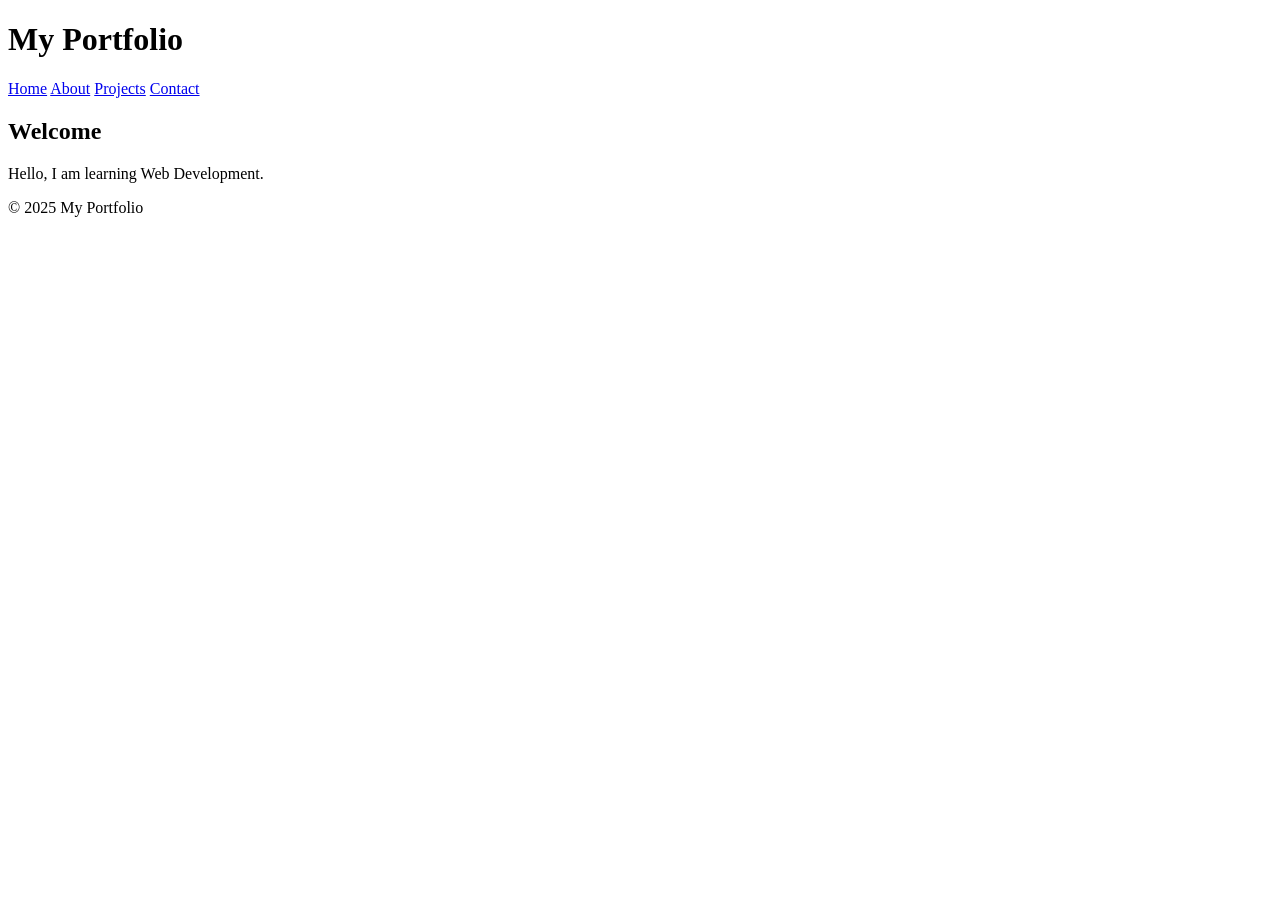
==== index.html @ 35c0fb04 "Add files via upload" ====
<!DOCTYPE html>
<html lang="en">

<head>
<meta charset="UTF-8">
<meta name="viewport" content="width=device-width, initial-scale=1.0">

<title>My Portfolio</title>

<meta name="description" content="Personal Portfolio Website">

</head>

<body>

<header>
<h1>My Portfolio</h1>

<nav aria-label="Main Navigation">
<a href="index.html">Home</a>
<a href="about.html">About</a>
<a href="projects.html">Projects</a>
<a href="contact.html">Contact</a>
</nav>

</header>

<main>

<section>

<h2>Welcome</h2>

<p>Hello, I am learning Web Development.</p>

</section>

</main>

<footer>

<p>© 2025 My Portfolio</p>

</footer>

</body>

</html>
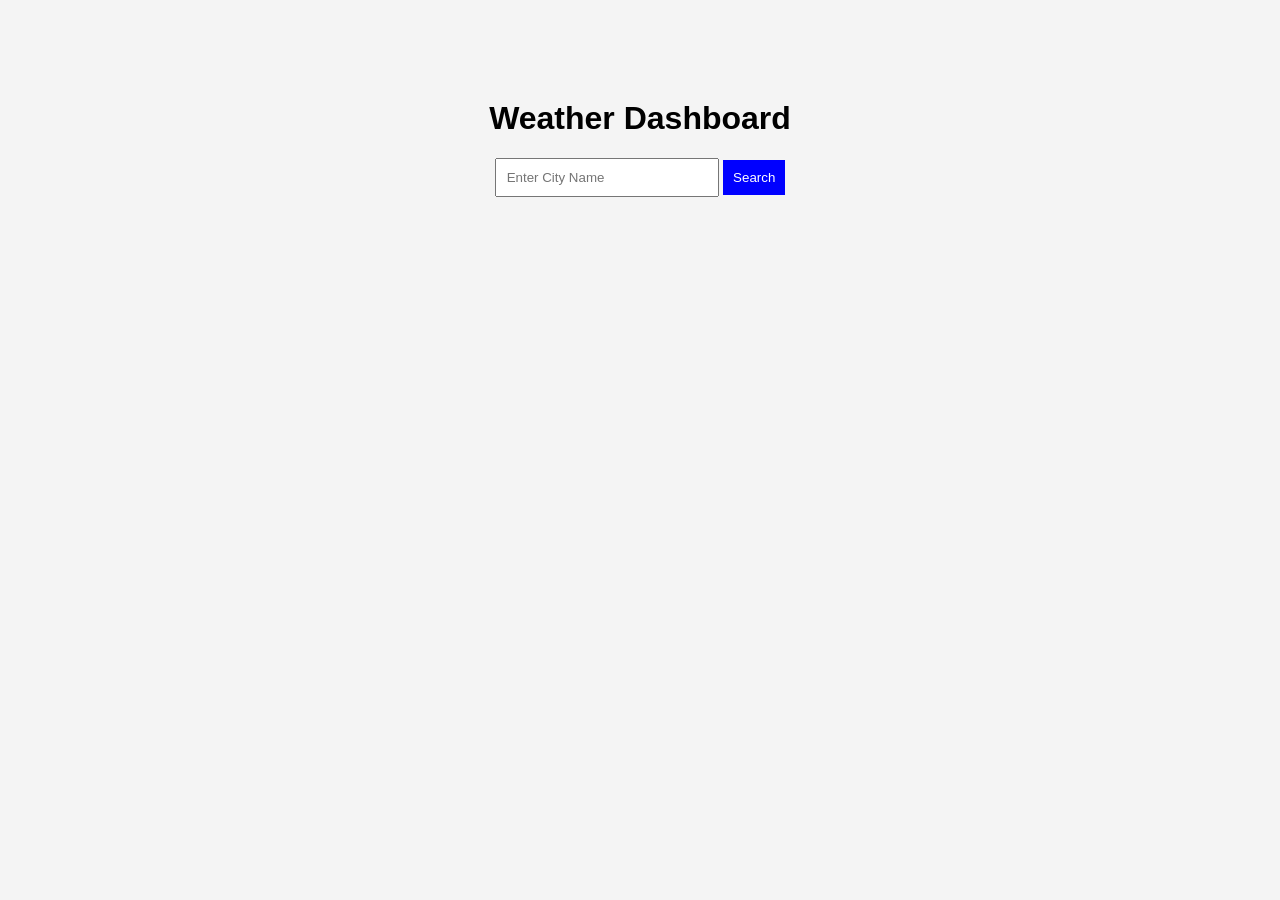
==== commit 1a6d8116: "Add files via upload" ====
--- a/index.html
+++ b/index.html
@@ -1,48 +1,22 @@
 <!DOCTYPE html>
-<html lang="en">
-
+<html>
 <head>
-<meta charset="UTF-8">
-<meta name="viewport" content="width=device-width, initial-scale=1.0">
-
-<title>My Portfolio</title>
-
-<meta name="description" content="Personal Portfolio Website">
-
+    <title>Weather Dashboard</title>
+    <link rel="stylesheet" href="style.css">
 </head>
-
 <body>
 
-<header>
-<h1>My Portfolio</h1>
+    <div class="container">
+        <h1>Weather Dashboard</h1>
 
-<nav aria-label="Main Navigation">
-<a href="index.html">Home</a>
-<a href="about.html">About</a>
-<a href="projects.html">Projects</a>
-<a href="contact.html">Contact</a>
-</nav>
+        <input type="text" id="city" placeholder="Enter City Name">
 
-</header>
+        <button onclick="getWeather()">Search</button>
 
-<main>
+        <div id="result"></div>
+    </div>
 
-<section>
-
-<h2>Welcome</h2>
-
-<p>Hello, I am learning Web Development.</p>
-
-</section>
-
-</main>
-
-<footer>
-
-<p>© 2025 My Portfolio</p>
-
-</footer>
+    <script src="script.js"></script>
 
 </body>
-
 </html>
--- a/style.css
+++ b/style.css
@@ -0,0 +1,27 @@
+body{
+    font-family: Arial, sans-serif;
+    text-align: center;
+    background-color: #f4f4f4;
+}
+
+.container{
+    margin-top: 100px;
+}
+
+input{
+    padding: 10px;
+    width: 200px;
+}
+
+button{
+    padding: 10px;
+    background-color: blue;
+    color: white;
+    border: none;
+    cursor: pointer;
+}
+
+#result{
+    margin-top: 20px;
+    font-size: 20px;
+}
